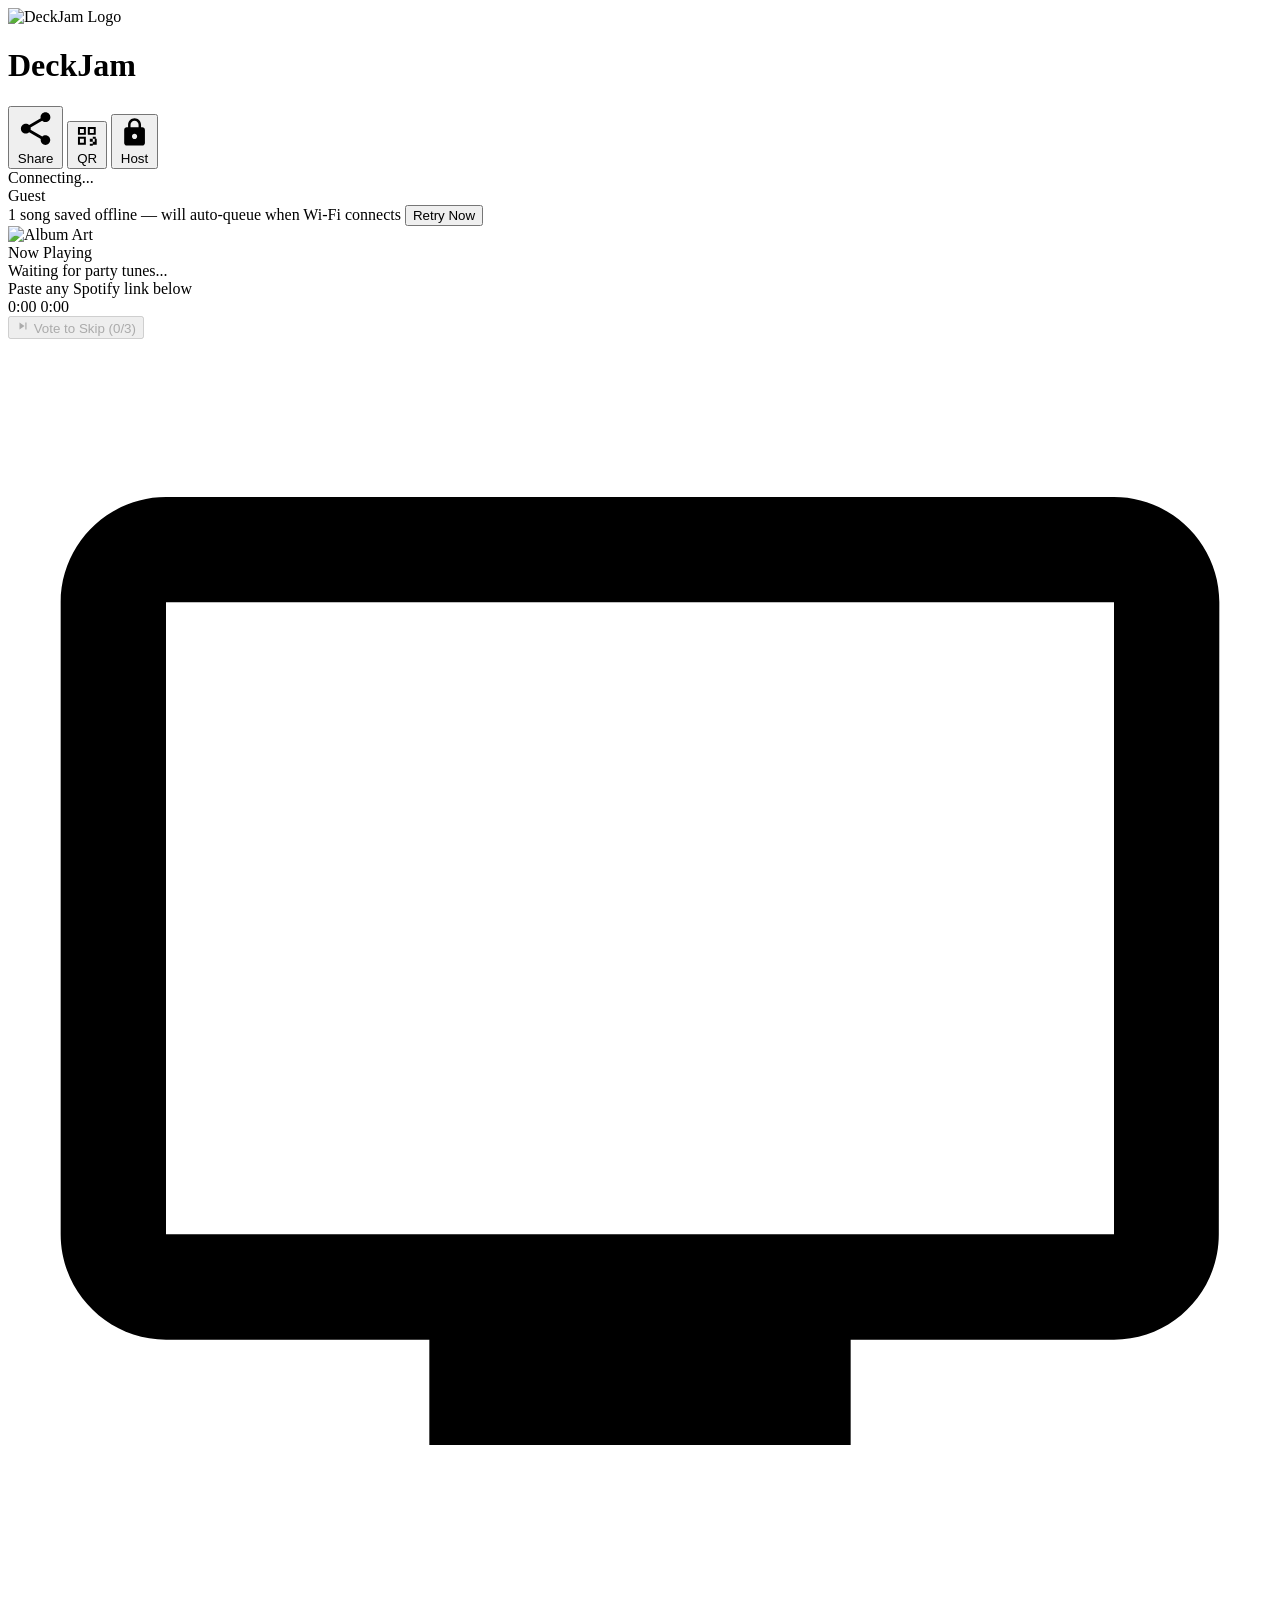
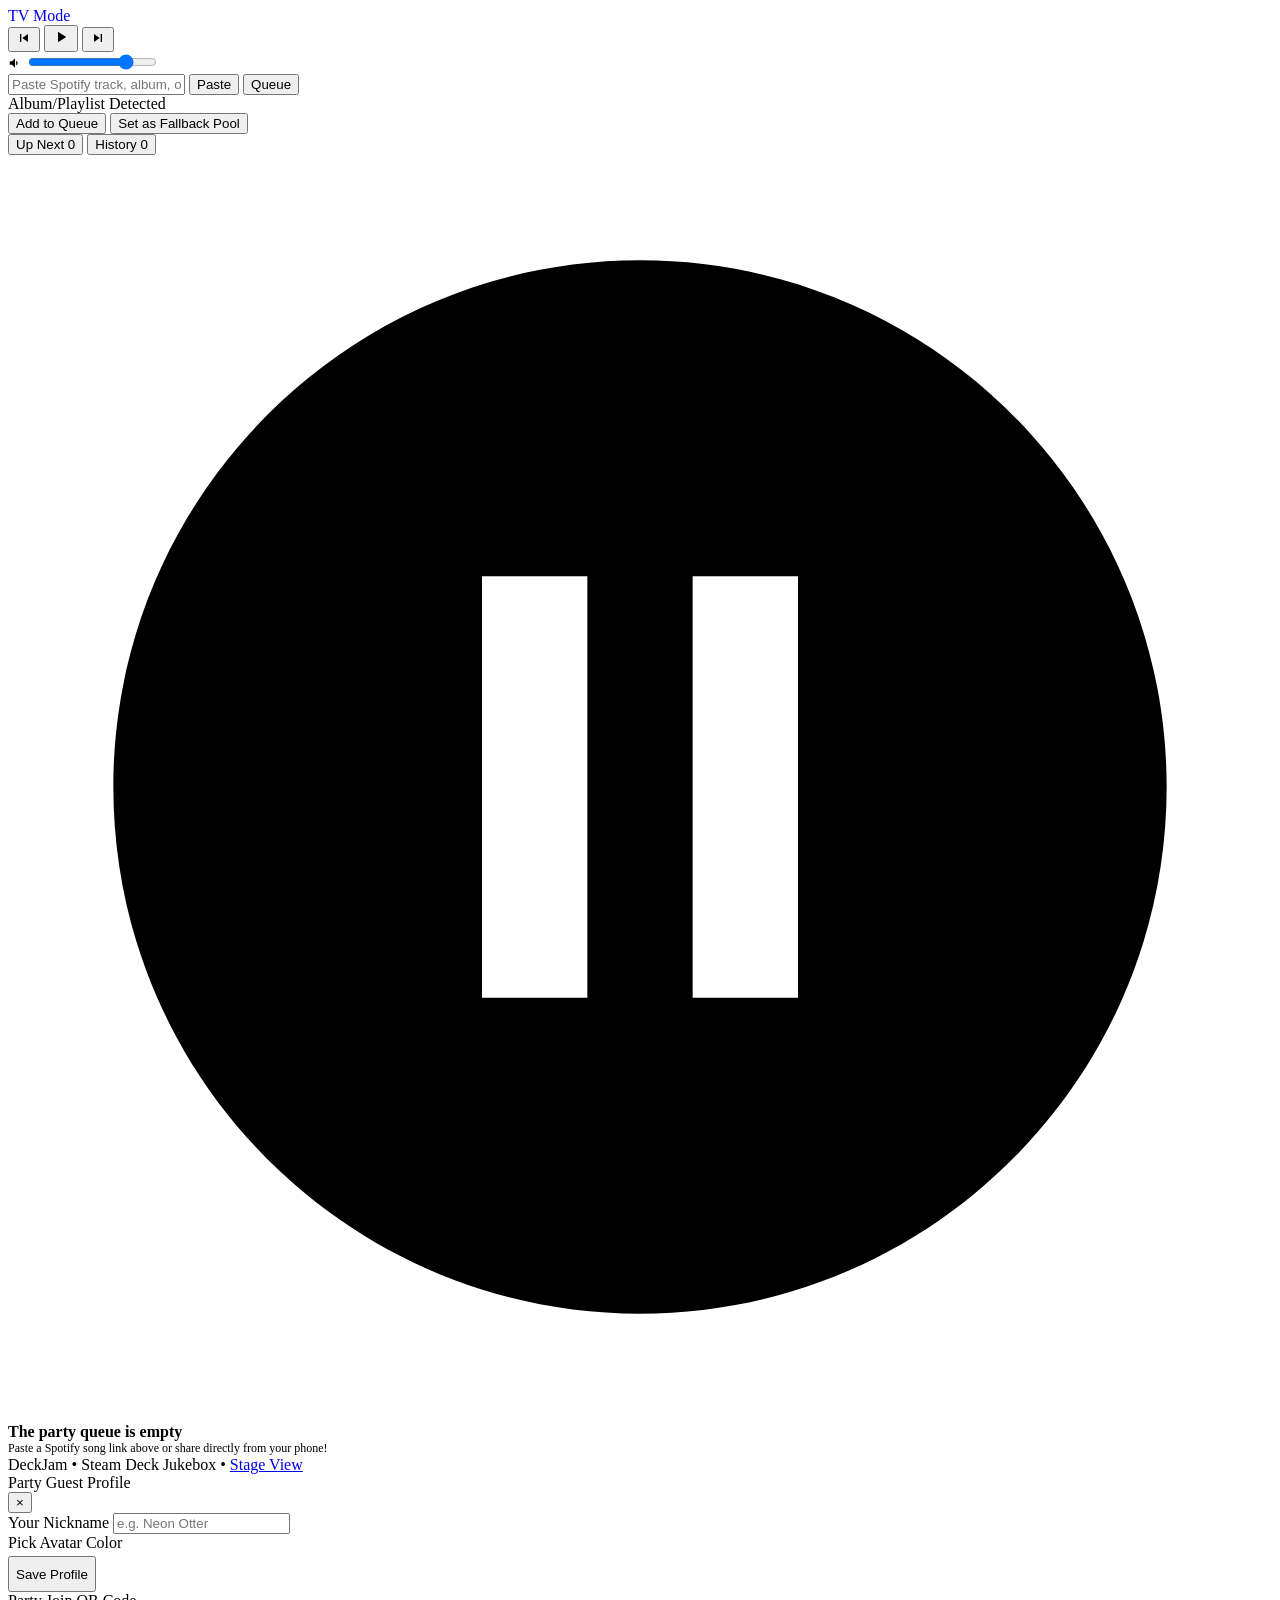
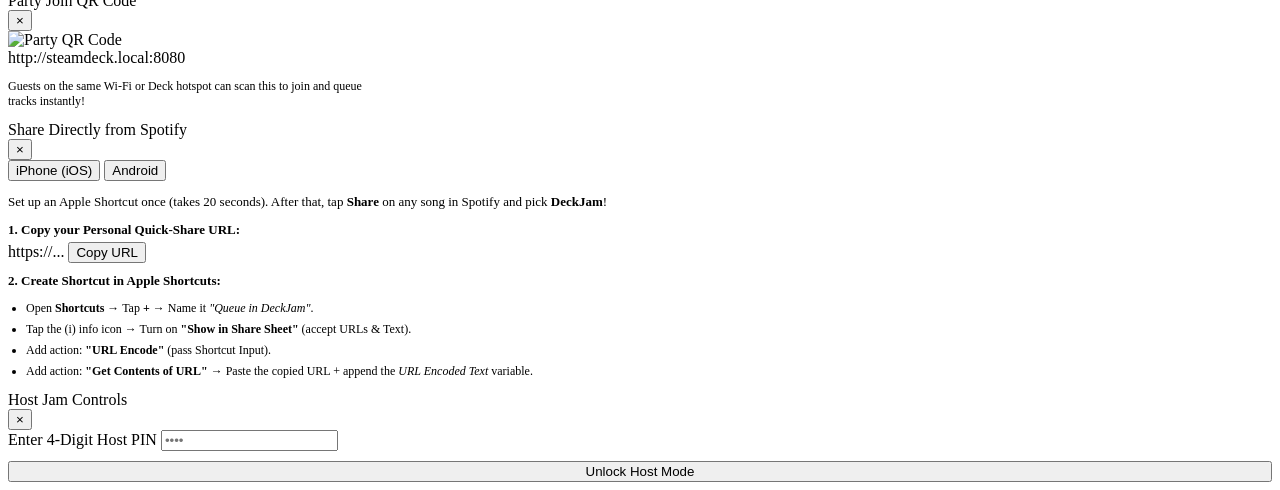
==== internal/web/static/index.html @ 5d9b37f7 "Initial DeckJam release: Steam Deck local Spotify Jam queue server" ====
<!doctype html>
<html lang="en">
<head>
  <meta charset="utf-8">
  <meta name="viewport" content="width=device-width, initial-scale=1, viewport-fit=cover">
  <title>DeckJam — Spotify Party Queue</title>
  <link rel="icon" type="image/svg+xml" href="/icon.svg">
  <link rel="manifest" href="/manifest.webmanifest">
  <meta name="theme-color" content="#181b1f">
  <meta name="apple-mobile-web-app-capable" content="yes">
  <meta name="apple-mobile-web-app-status-bar-style" content="black-translucent">
  <link rel="stylesheet" href="/styles.css">
</head>
<body>

  <!-- Sticky Hardware Header & Live LAN Status -->
  <header class="app-header">
    <div class="header-top">
      <div class="brand-section">
        <img src="/icon.svg" alt="DeckJam Logo" class="brand-logo">
        <h1 class="room-title" id="roomNameDisplay">DeckJam</h1>
      </div>
      <div class="header-actions">
        <button id="btnShareSetup" class="icon-btn" title="OS Share Setup" aria-label="Share Setup">
          <svg viewBox="0 0 24 24"><path d="M18 16.08c-.76 0-1.44.3-1.96.77L8.91 12.7c.05-.23.09-.46.09-.7s-.04-.47-.09-.7l7.05-4.11c.54.5 1.25.81 2.04.81 1.66 0 3-1.34 3-3s-1.34-3-3-3-3 1.34-3 3c0 .24.04.47.09.7L8.04 9.81C7.5 9.31 6.79 9 6 9c-1.66 0-3 1.34-3 3s1.34 3 3 3c.79 0 1.5-.31 2.04-.81l7.12 4.16c-.05.21-.08.43-.08.65 0 1.61 1.31 2.92 2.92 2.92s2.92-1.31 2.92-2.92c0-1.61-1.31-2.92-2.92-2.92z"/></svg>
          <span>Share</span>
        </button>
        <button id="btnShowQr" class="icon-btn" title="Party QR Code" aria-label="Party QR">
          <svg viewBox="0 0 24 24"><path d="M3 3h8v8H3zm2 2v4h4V5zm8-2h8v8h-8zm2 2v4h4V5zM3 13h8v8H3zm2 2v4h4v-4zm13-2h3v2h-3zm-3 2h3v3h-3zm3 3h3v3h-3zm-3 2h3v2h-3zm5-5h2v6h-2z"/></svg>
          <span>QR</span>
        </button>
        <button id="btnHostToggle" class="icon-btn" title="Host Settings" aria-label="Host Settings">
          <svg id="hostLockIcon" viewBox="0 0 24 24"><path d="M18 8h-1V6c0-2.76-2.24-5-5-5S7 3.24 7 6v2H6c-1.1 0-2 .9-2 2v10c0 1.1.9 2 2 2h12c1.1 0 2-.9 2-2V10c0-1.1-.9-2-2-2zm-6 9c-1.1 0-2-.9-2-2s.9-2 2-2 2 .9 2 2-.9 2-2 2zm3.1-9H8.9V6c0-1.71 1.39-3.1 3.1-3.1 1.71 0 3.1 1.39 3.1 3.1v2z"/></svg>
          <span id="hostStatusLabel">Host</span>
        </button>
      </div>
    </div>
    <div class="header-subbar">
      <div class="conn-status" id="connStatus">
        <span class="led-indicator" id="connLed"></span>
        <span id="connLabel">Connecting...</span>
        <span id="onlineCountBadge" style="margin-left:4px; opacity:0.8;"></span>
      </div>
      <div class="profile-pill" id="btnEditProfile" title="Tap to change name">
        <span class="profile-dot" id="profileDot"></span>
        <span id="profileName">Guest</span>
      </div>
    </div>
  </header>

  <!-- Offline Outbox Alert Banner -->
  <div id="outboxBanner" class="outbox-banner hidden">
    <span id="outboxMessage">1 song saved offline — will auto-queue when Wi-Fi connects</span>
    <button id="btnFlushOutbox" class="outbox-flush-btn">Retry Now</button>
  </div>

  <main class="app-container">

    <!-- NOW PLAYING HERO CARD -->
    <section class="card now-playing-card" id="nowPlayingCard">
      <div class="np-meta-container">
        <div class="np-artwork-wrapper">
          <img id="npArtwork" class="np-artwork" src="/icon.svg" alt="Album Art">
        </div>
        <div class="np-details">
          <div class="np-status-tag" id="npStatusTag">
            <span class="led-indicator" style="width:6px; height:6px;"></span>
            <span id="npStatusText">Now Playing</span>
          </div>
          <div class="np-title" id="npTitle">Waiting for party tunes...</div>
          <div class="np-artist" id="npArtist">Paste any Spotify link below</div>
          <div class="np-queued-by" id="npQueuedBy" style="display:none;">
            <span>Queued by</span>
            <span class="np-queued-pill" id="npQueuedName">Guest</span>
          </div>
        </div>
      </div>

      <!-- Live Client-Interpolated Progress Bar -->
      <div class="np-progress-section" id="npProgressSection">
        <div class="progress-track">
          <div class="progress-bar-fill" id="progressBarFill"></div>
        </div>
        <div class="progress-timestamps">
          <span id="timeElapsed">0:00</span>
          <span id="timeDuration">0:00</span>
        </div>
      </div>

      <!-- Skip Vote & Social Actions -->
      <div class="np-actions">
        <button id="btnVoteSkip" class="btn-skip-vote" disabled>
          <svg viewBox="0 0 24 24" width="14" height="14" fill="currentColor"><path d="M6 18l8.5-6L6 6v12zM16 6v12h2V6h-2z"/></svg>
          <span id="btnVoteSkipLabel">Vote to Skip (0/3)</span>
        </button>
        <a href="/deck" target="_blank" class="icon-btn" style="text-decoration:none;" title="Open Deck / TV View">
          <svg viewBox="0 0 24 24"><path d="M21 3H3c-1.1 0-2 .9-2 2v12c0 1.1.9 2 2 2h5v2h8v-2h5c1.1 0 1.99-.9 1.99-2L23 5c0-1.1-.9-2-2-2zm0 14H3V5h18v12z"/></svg>
          <span>TV Mode</span>
        </a>
      </div>

      <!-- Tactile Host Transport Bar (Revealed when is_host is true) -->
      <div class="host-transport-bar hidden" id="hostTransportBar">
        <div class="transport-btns">
          <button id="btnHostPrev" class="transport-btn" title="Restart Track" aria-label="Restart">
            <svg viewBox="0 0 24 24" width="16" height="16" fill="currentColor"><path d="M6 6h2v12H6zm3.5 6l8.5 6V6z"/></svg>
          </button>
          <button id="btnHostPlayPause" class="transport-btn btn-play-pause" title="Play/Pause" aria-label="Play or Pause">
            <svg id="playPauseIcon" viewBox="0 0 24 24" width="18" height="18" fill="currentColor"><path d="M8 5v14l11-7z"/></svg>
          </button>
          <button id="btnHostNext" class="transport-btn" title="Skip to Next" aria-label="Skip Track">
            <svg viewBox="0 0 24 24" width="16" height="16" fill="currentColor"><path d="M6 18l8.5-6L6 6v12zM16 6v12h2V6h-2z"/></svg>
          </button>
        </div>
        <div class="transport-volume">
          <svg viewBox="0 0 24 24" width="14" height="14" fill="var(--text-tertiary)"><path d="M3 9v6h4l5 5V4L7 9H3zm13.5 3c0-1.77-1.02-3.29-2.5-4.03v8.05c1.48-.73 2.5-2.25 2.5-4.02z"/></svg>
          <input type="range" id="hostVolumeSlider" min="0" max="100" value="80" title="Deck Volume">
        </div>
      </div>
    </section>

    <!-- FRICTIONLESS SPOTIFY LINK BAR -->
    <section class="card add-queue-card">
      <form id="queueForm" onsubmit="return false;">
        <div class="input-row">
          <input type="url" id="spotifyInput" class="input-box" placeholder="Paste Spotify track, album, or playlist link..." autocomplete="off" spellcheck="false">
          <button type="button" id="btnPasteClipboard" class="btn-paste" title="Paste from clipboard">Paste</button>
          <button type="submit" id="btnSubmitQueue" class="btn-queue-submit">Queue</button>
        </div>
        <!-- Toggle for Playlist / Album Input -->
        <div id="playlistModeBar" class="playlist-mode-bar hidden">
          <span class="playlist-tag" id="playlistDetectedTag">Album/Playlist Detected</span>
          <div class="mode-pills">
            <button type="button" class="mode-pill-btn active" id="btnTargetQueue" data-target="queue">Add to Queue</button>
            <button type="button" class="mode-pill-btn" id="btnTargetFallback" data-target="fallback">Set as Fallback Pool</button>
          </div>
        </div>
      </form>
    </section>

    <!-- QUEUE / HISTORY / TABS SECTION -->
    <section class="card">
      <nav class="tab-navigation">
        <button id="tabQueueBtn" class="tab-btn active">
          Up Next <span class="tab-count" id="queueCountBadge">0</span>
        </button>
        <button id="tabHistoryBtn" class="tab-btn">
          History <span class="tab-count" id="historyCountBadge">0</span>
        </button>
      </nav>

      <!-- Tab Content: Queue -->
      <div id="queueTabContent" class="queue-container">
        <div id="queueEmptyState" class="queue-empty">
          <svg viewBox="0 0 24 24"><path d="M12 2C6.48 2 2 6.48 2 12s4.48 10 10 10 10-4.48 10-10S17.52 2 12 2zm-1 14H9V8h2v8zm4 0h-2V8h2v8z"/></svg>
          <div style="font-weight:600; color:var(--text-secondary);">The party queue is empty</div>
          <div style="font-size:12px;">Paste a Spotify song link above or share directly from your phone!</div>
        </div>
        <div id="queueList"></div>
      </div>

      <!-- Tab Content: History -->
      <div id="historyTabContent" class="queue-container" style="display:none;">
        <div id="historyEmptyState" class="queue-empty">
          <div style="font-weight:600; color:var(--text-secondary);">No songs played yet</div>
        </div>
        <div id="historyList"></div>
      </div>
    </section>

  </main>

  <footer class="app-footer">
    DeckJam &bull; Steam Deck Jukebox &bull; <a href="/deck" target="_blank">Stage View</a>
  </footer>

  <!-- TOAST NOTIFICATION CONTAINER -->
  <div id="toastContainer" class="toast-container"></div>

  <!-- PROFILE EDIT MODAL -->
  <div id="profileModal" class="modal-overlay hidden">
    <div class="modal-box">
      <div class="modal-header">
        <div class="modal-title">Party Guest Profile</div>
        <button id="btnCloseProfileModal" class="modal-close">&times;</button>
      </div>
      <div class="modal-body">
        <div class="form-group">
          <label class="form-label" for="profileNameInput">Your Nickname</label>
          <input type="text" id="profileNameInput" class="form-input" maxlength="24" placeholder="e.g. Neon Otter">
        </div>
        <div class="form-group">
          <label class="form-label">Pick Avatar Color</label>
          <div id="colorSwatches" style="display:flex; gap:8px; flex-wrap:wrap; margin-top:4px;"></div>
        </div>
      </div>
      <div class="modal-footer">
        <button id="btnSaveProfile" class="btn-queue-submit" style="height:36px;">Save Profile</button>
      </div>
    </div>
  </div>

  <!-- QR CODE MODAL -->
  <div id="qrModal" class="modal-overlay hidden">
    <div class="modal-box" style="max-width:380px;">
      <div class="modal-header">
        <div class="modal-title">Party Join QR Code</div>
        <button id="btnCloseQrModal" class="modal-close">&times;</button>
      </div>
      <div class="modal-body qr-modal-content">
        <div class="qr-image-frame">
          <img id="qrModalImage" src="" alt="Party QR Code">
        </div>
        <div class="qr-url-pill" id="qrJoinUrlText">http://steamdeck.local:8080</div>
        <p style="font-size:12px; color:var(--text-secondary);">
          Guests on the same Wi-Fi or Deck hotspot can scan this to join and queue tracks instantly!
        </p>
      </div>
    </div>
  </div>

  <!-- OS SHARE SHEET SETUP MODAL -->
  <div id="shareModal" class="modal-overlay hidden">
    <div class="modal-box">
      <div class="modal-header">
        <div class="modal-title">Share Directly from Spotify</div>
        <button id="btnCloseShareModal" class="modal-close">&times;</button>
      </div>
      <div class="modal-body">
        <!-- Segmented Tab: iOS | Android -->
        <div class="segmented-control">
          <button id="tabIosBtn" class="seg-btn active">iPhone (iOS)</button>
          <button id="tabAndroidBtn" class="seg-btn">Android</button>
        </div>

        <!-- iOS Instructions Tab -->
        <div id="shareIosTab" class="share-step-container">
          <p style="font-size:13px; color:var(--text-secondary); margin-bottom:12px;">
            Set up an Apple Shortcut once (takes 20 seconds). After that, tap <strong>Share</strong> on any song in Spotify and pick <strong>DeckJam</strong>!
          </p>
          <div class="share-step-card">
            <div style="font-weight:600; font-size:13px; margin-bottom:4px;">
              <span class="step-num">1.</span> Copy your Personal Quick-Share URL:
            </div>
            <div class="code-snippet">
              <span id="iosShareUrlDisplay">https://...</span>
              <button id="btnCopyIosShareUrl" class="btn-copy-mini">Copy URL</button>
            </div>
          </div>
          <div class="share-step-card" style="margin-top:10px;">
            <div style="font-weight:600; font-size:13px; margin-bottom:6px;">
              <span class="step-num">2.</span> Create Shortcut in Apple Shortcuts:
            </div>
            <ul style="font-size:12px; color:var(--text-secondary); padding-left:18px; display:flex; flex-direction:column; gap:6px;">
              <li>Open <strong>Shortcuts</strong> &rarr; Tap <strong>+</strong> &rarr; Name it <em>"Queue in DeckJam"</em>.</li>
              <li>Tap the (i) info icon &rarr; Turn on <strong>"Show in Share Sheet"</strong> (accept URLs & Text).</li>
              <li>Add action: <strong>"URL Encode"</strong> (pass Shortcut Input).</li>
              <li>Add action: <strong>"Get Contents of URL"</strong> &rarr; Paste the copied URL + append the <em>URL Encoded Text</em> variable.</li>
            </ul>
          </div>
        </div>

        <!-- Android Instructions Tab -->
        <div id="shareAndroidTab" class="share-step-container" style="display:none;">
          <div class="share-step-card">
            <div style="font-weight:600; font-size:13px; margin-bottom:4px; color:var(--accent-emerald);">
              Option A: Native PWA Share Target (HTTPS GitHub Pages)
            </div>
            <p style="font-size:12px; color:var(--text-secondary); margin-bottom:8px;">
              Because Android Share Sheets require HTTPS, open your hosted GitHub Pages shim to install DeckJam as a native OS share target:
            </p>
            <div class="form-group">
              <input type="text" id="androidShimUrlInput" class="form-input" value="https://marcelkornblum.github.io/deckjam" placeholder="https://marcelkornblum.github.io/deckjam">
            </div>
            <div style="display:flex; gap:8px; margin-top:8px;">
              <button id="btnOpenAndroidShim" class="btn-queue-submit" style="font-size:11px; height:32px;">Open Shim in Browser</button>
              <button id="btnInstallPwa" class="icon-btn" style="height:32px; font-size:11px; display:none;">Install PWA</button>
            </div>
          </div>

          <div class="share-step-card" style="margin-top:10px;">
            <div style="font-weight:600; font-size:13px; margin-bottom:4px; color:var(--accent-amber);">
              Option B: 1-Tap Local HTTP Shortcuts (Zero Cloud)
            </div>
            <p style="font-size:12px; color:var(--text-secondary); margin-bottom:8px;">
              Works 100% over offline local Wi-Fi via the free open-source <em>HTTP Shortcuts</em> Android app:
            </p>
            <div style="display:flex; gap:8px;">
              <a id="btnDownloadHttpShortcuts" href="#" class="icon-btn" style="text-decoration:none; font-size:11px; height:32px; color:var(--text-primary); border-color:var(--accent-amber);" download>
                <svg viewBox="0 0 24 24" width="14" height="14" fill="currentColor"><path d="M19 9h-4V3H9v6H5l7 7 7-7zM5 18v2h14v-2H5z"/></svg>
                Download Shortcut Config
              </a>
            </div>
          </div>
        </div>

      </div>
    </div>
  </div>

  <!-- HOST CONTROLS MODAL / DRAWER -->
  <div id="hostModal" class="modal-overlay hidden">
    <div class="modal-box">
      <div class="modal-header">
        <div class="modal-title">Host Jam Controls</div>
        <button id="btnCloseHostModal" class="modal-close">&times;</button>
      </div>
      <div class="modal-body">
        
        <!-- PIN Auth Section (if not host) -->
        <div id="hostPinSection">
          <div class="form-group">
            <label class="form-label" for="hostPinInput">Enter 4-Digit Host PIN</label>
            <input type="password" id="hostPinInput" class="form-input" maxlength="8" placeholder="••••" inputmode="numeric">
          </div>
          <button id="btnVerifyPin" class="btn-queue-submit" style="margin-top:10px; width:100%;">Unlock Host Mode</button>
        </div>

        <!-- Authenticated Host Controls -->
        <div id="hostSettingsSection" style="display:none; flex-direction:column; gap:16px;">
          <div class="form-group">
            <label class="form-label" for="hostRoomNameInput">Party Room Name</label>
            <input type="text" id="hostRoomNameInput" class="form-input">
          </div>

          <div class="form-group">
            <label class="form-label" for="hostQueueModeSelect">Queue Playback Mode</label>
            <select id="hostQueueModeSelect" class="form-select">
              <option value="round_robin">Fair Round-Robin (Everyone gets a turn)</option>
              <option value="fifo">Vote-Weighted FIFO (Standard queue)</option>
            </select>
          </div>

          <div class="form-group">
            <label class="form-label" for="hostSkipThresholdInput">Skip Vote Threshold (votes needed to skip)</label>
            <input type="number" id="hostSkipThresholdInput" class="form-input" min="1" max="10" value="3">
          </div>

          <div class="form-group">
            <label class="form-label" for="hostBackendSelect">Audio Player Engine</label>
            <select id="hostBackendSelect" class="form-select">
              <option value="auto">Auto (librespot &gt; MPRIS &gt; Mock)</option>
              <option value="librespot">go-librespot Headless</option>
              <option value="mpris">Spotify Flatpak MPRIS</option>
              <option value="mock">Simulated / Preview Engine</option>
            </select>
          </div>

          <div class="form-group">
            <label class="form-label">
              <input type="checkbox" id="hostAutoplayFallbackCheck" style="margin-right:6px;">
              Autoplay Fallback Pool when Queue Finishes (<span id="hostFallbackCount">0</span> tracks ready)
            </label>
          </div>

          <div style="display:flex; gap:8px; margin-top:8px;">
            <button id="btnClearFallbackBtn" class="icon-btn" style="flex:1;">Clear Fallback Pool</button>
            <button id="btnClearQueueBtn" class="icon-btn" style="flex:1; color:var(--accent-crimson);">Clear Queue</button>
          </div>

          <div class="share-step-card" style="margin-top:10px;">
            <div style="font-size:11px; color:var(--text-tertiary);">HOST PIN</div>
            <div style="font-family:var(--font-mono); font-size:18px; font-weight:700; color:var(--accent-emerald);" id="hostPinDisplay">----</div>
          </div>

          <button id="btnSaveHostSettings" class="btn-queue-submit" style="margin-top:10px;">Save Settings</button>
        </div>

      </div>
    </div>
  </div>

  <script src="/app.js"></script>
</body>
</html>
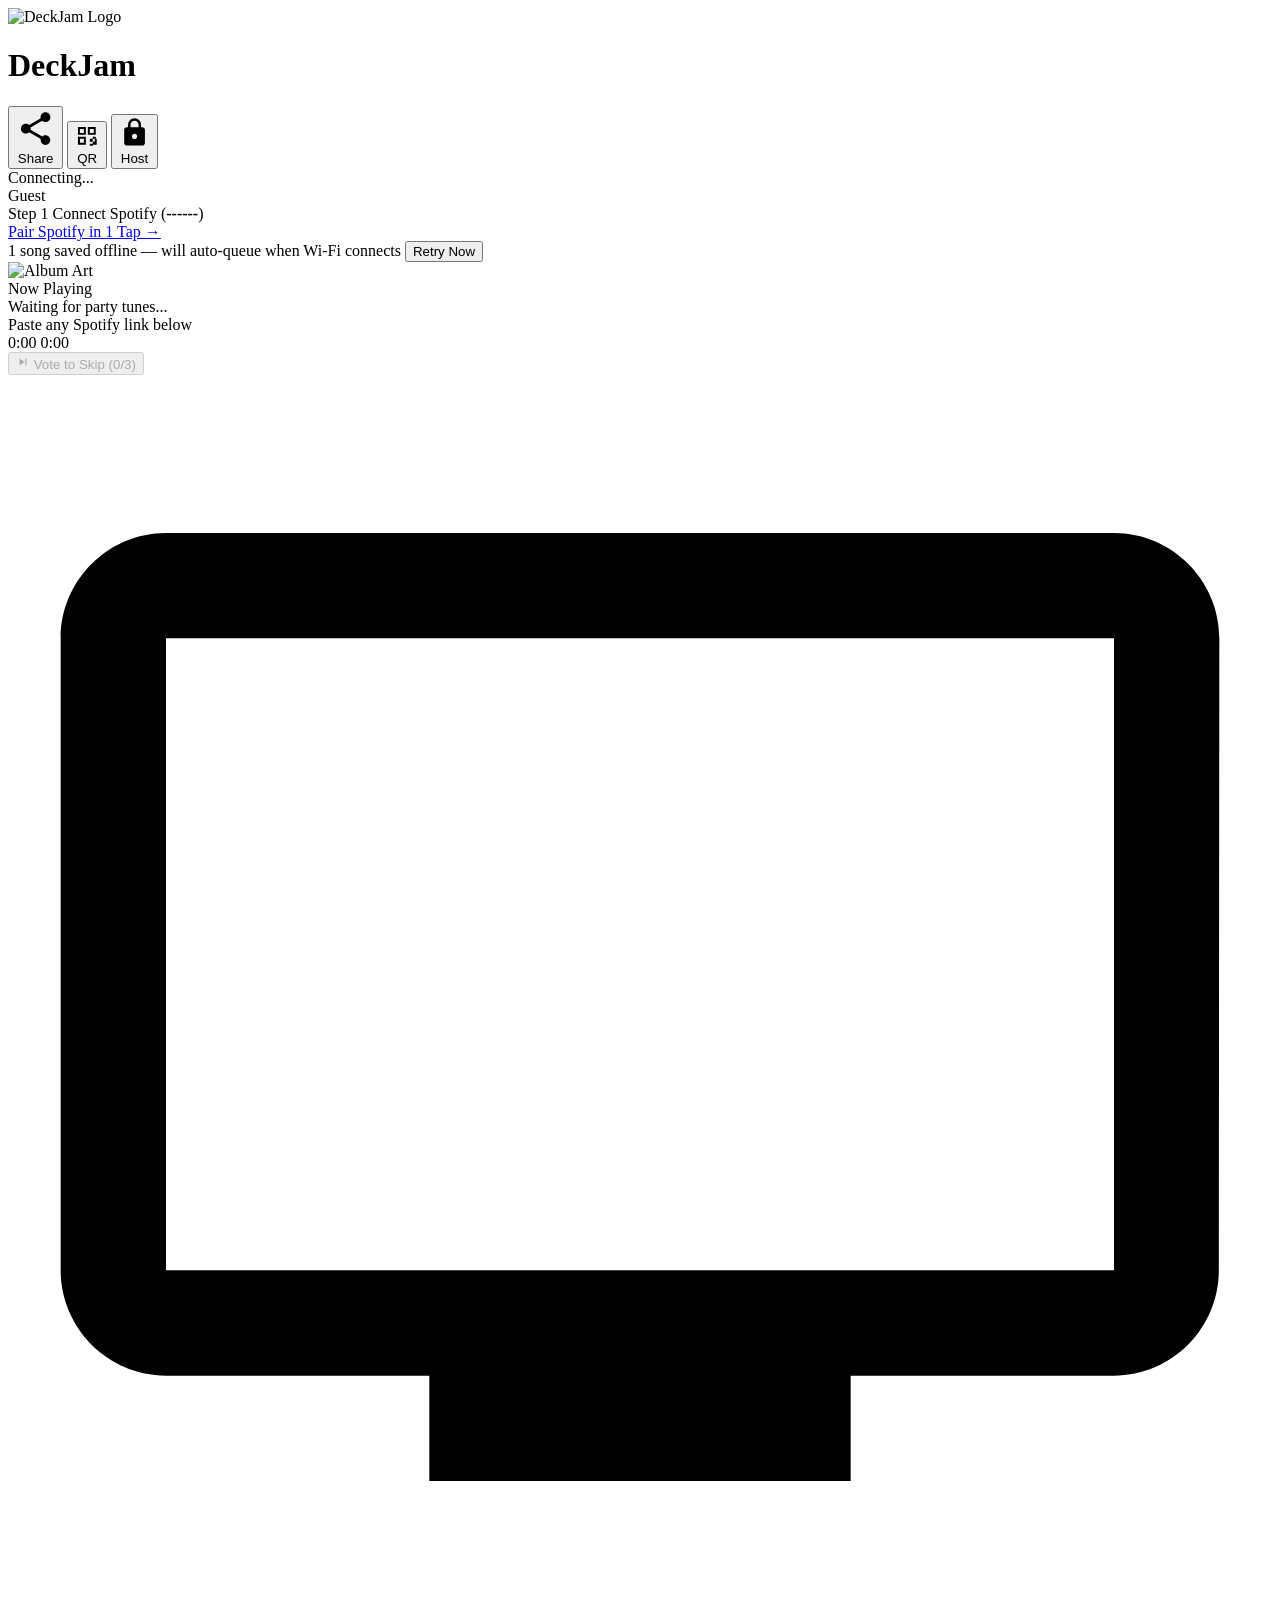
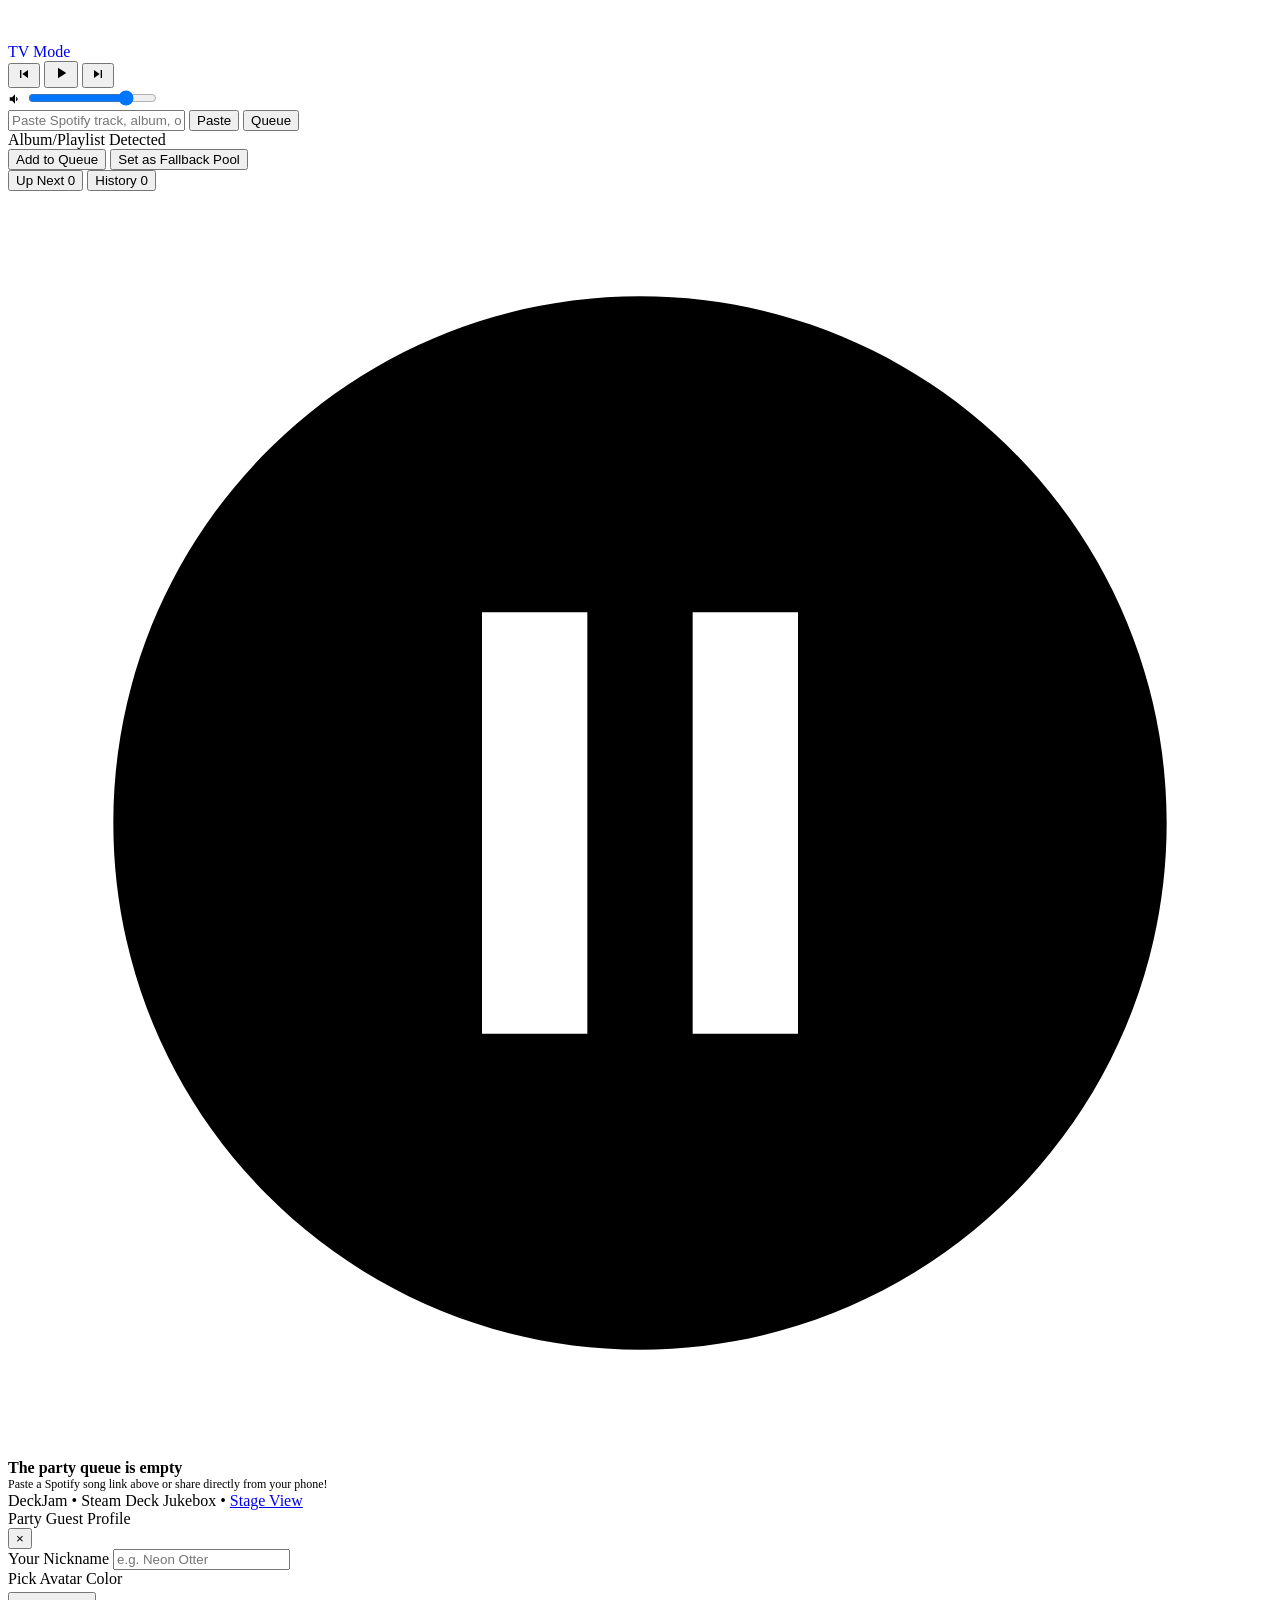
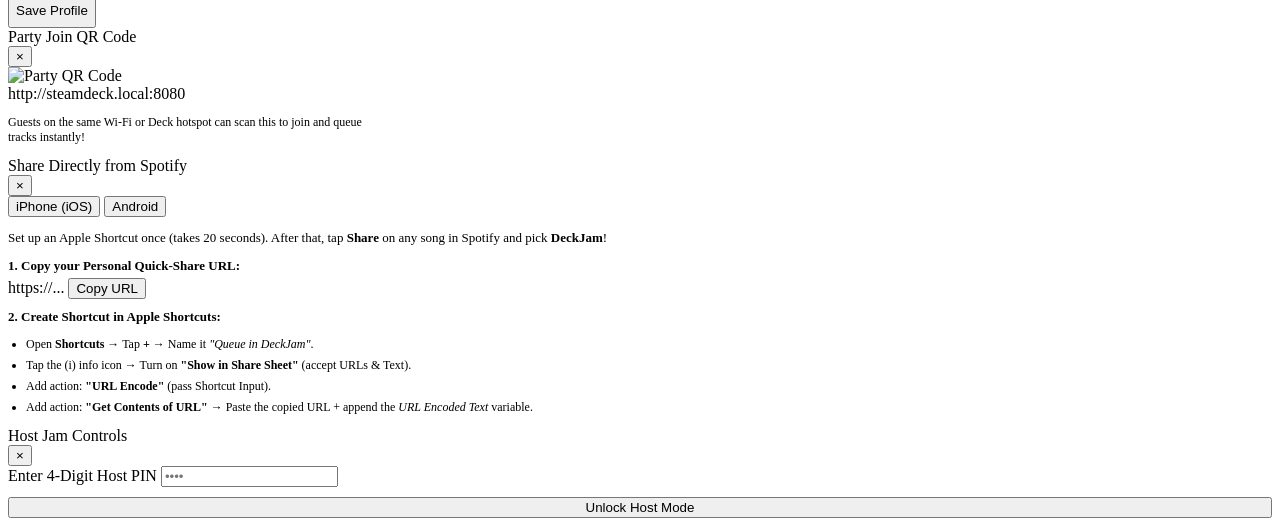
==== commit 8edaac57: "Upgrade DeckJam into zero-keyboard turnkey Steam Deck solution over Phone Hotspot" ====
--- a/internal/web/static/index.html
+++ b/internal/web/static/index.html
@@ -48,6 +48,19 @@
     </div>
   </header>
 
+  <!-- 1-Tap Spotify Pairing Banner -->
+  <div id="pairBanner" class="pair-banner hidden">
+    <div class="pair-banner-content">
+      <div class="pair-banner-text">
+        <span class="pair-badge">Step 1</span>
+        <span>Connect Spotify (<strong id="pairBannerCode">------</strong>)</span>
+      </div>
+      <a id="pairBannerLink" href="https://spotify.com/pair" target="_blank" rel="noopener" class="pair-action-btn">
+        <span>Pair Spotify in 1 Tap &rarr;</span>
+      </a>
+    </div>
+  </div>
+
   <!-- Offline Outbox Alert Banner -->
   <div id="outboxBanner" class="outbox-banner hidden">
     <span id="outboxMessage">1 song saved offline — will auto-queue when Wi-Fi connects</span>
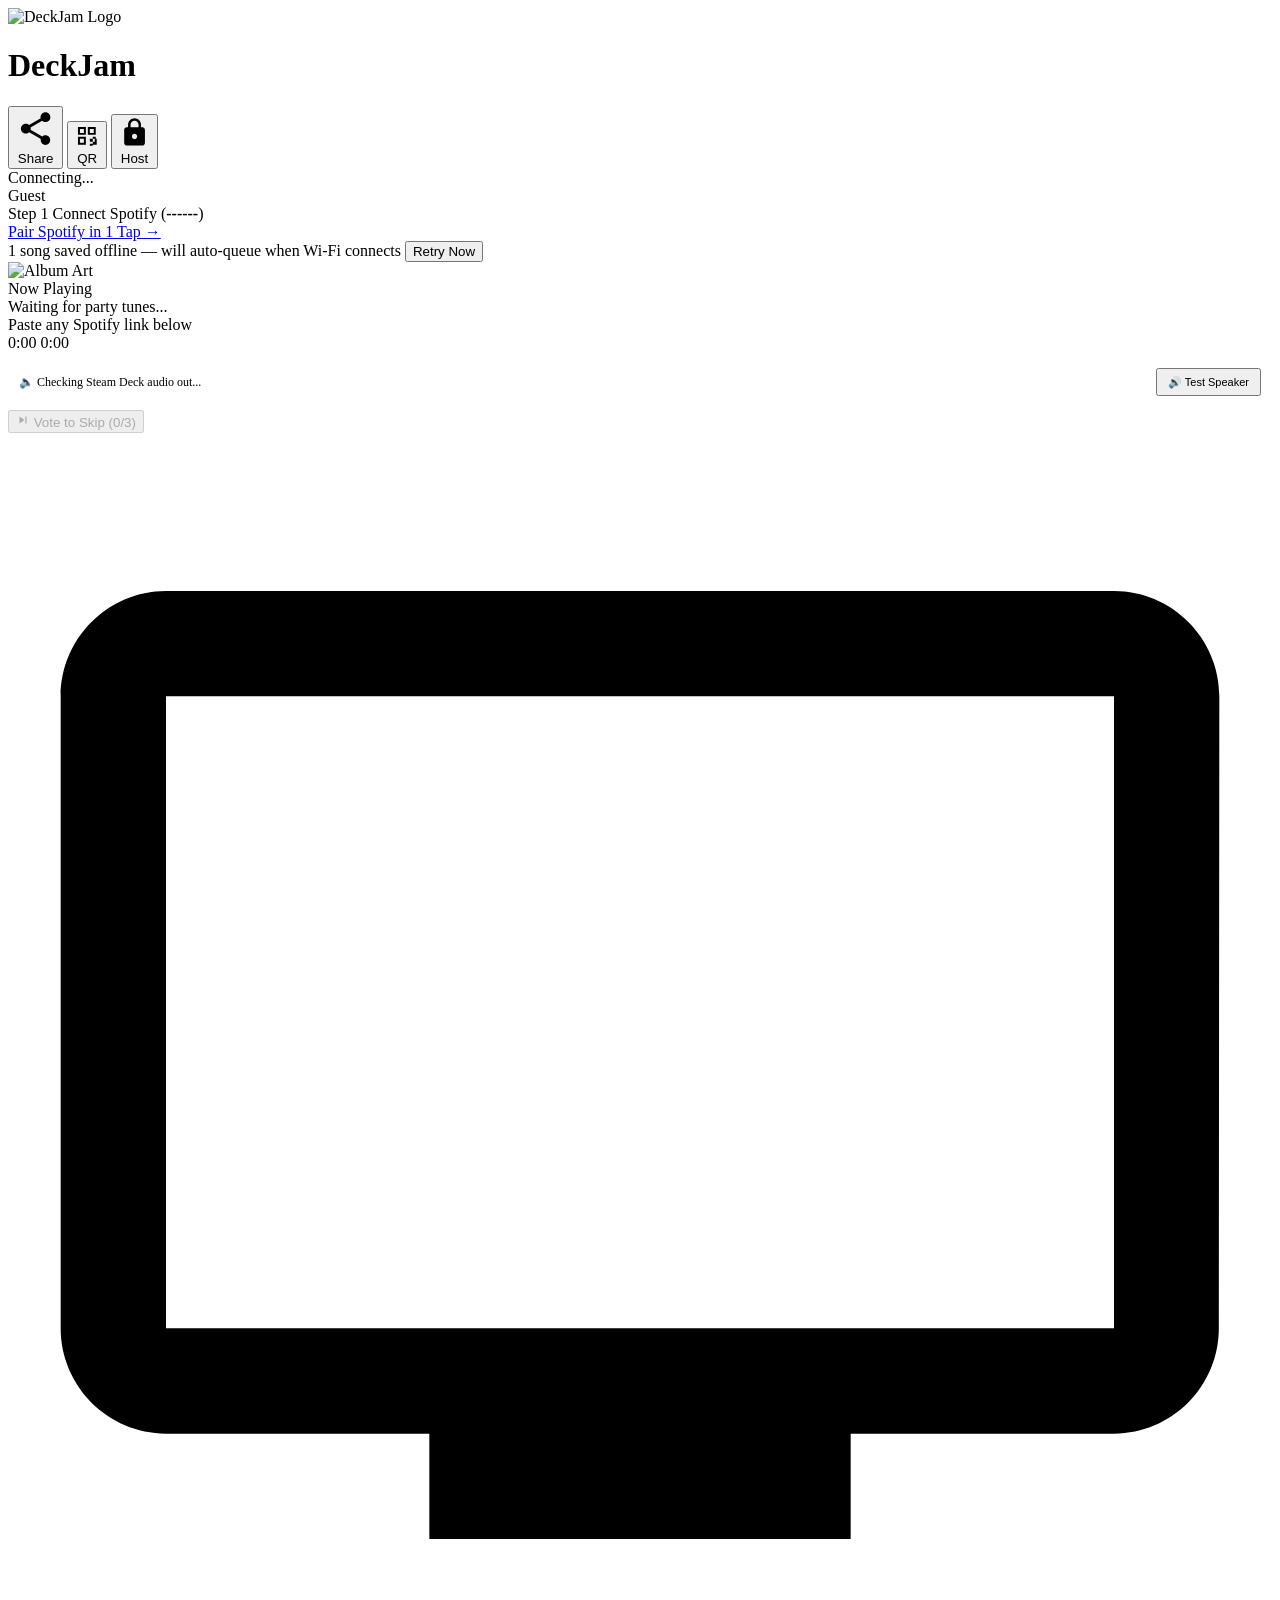
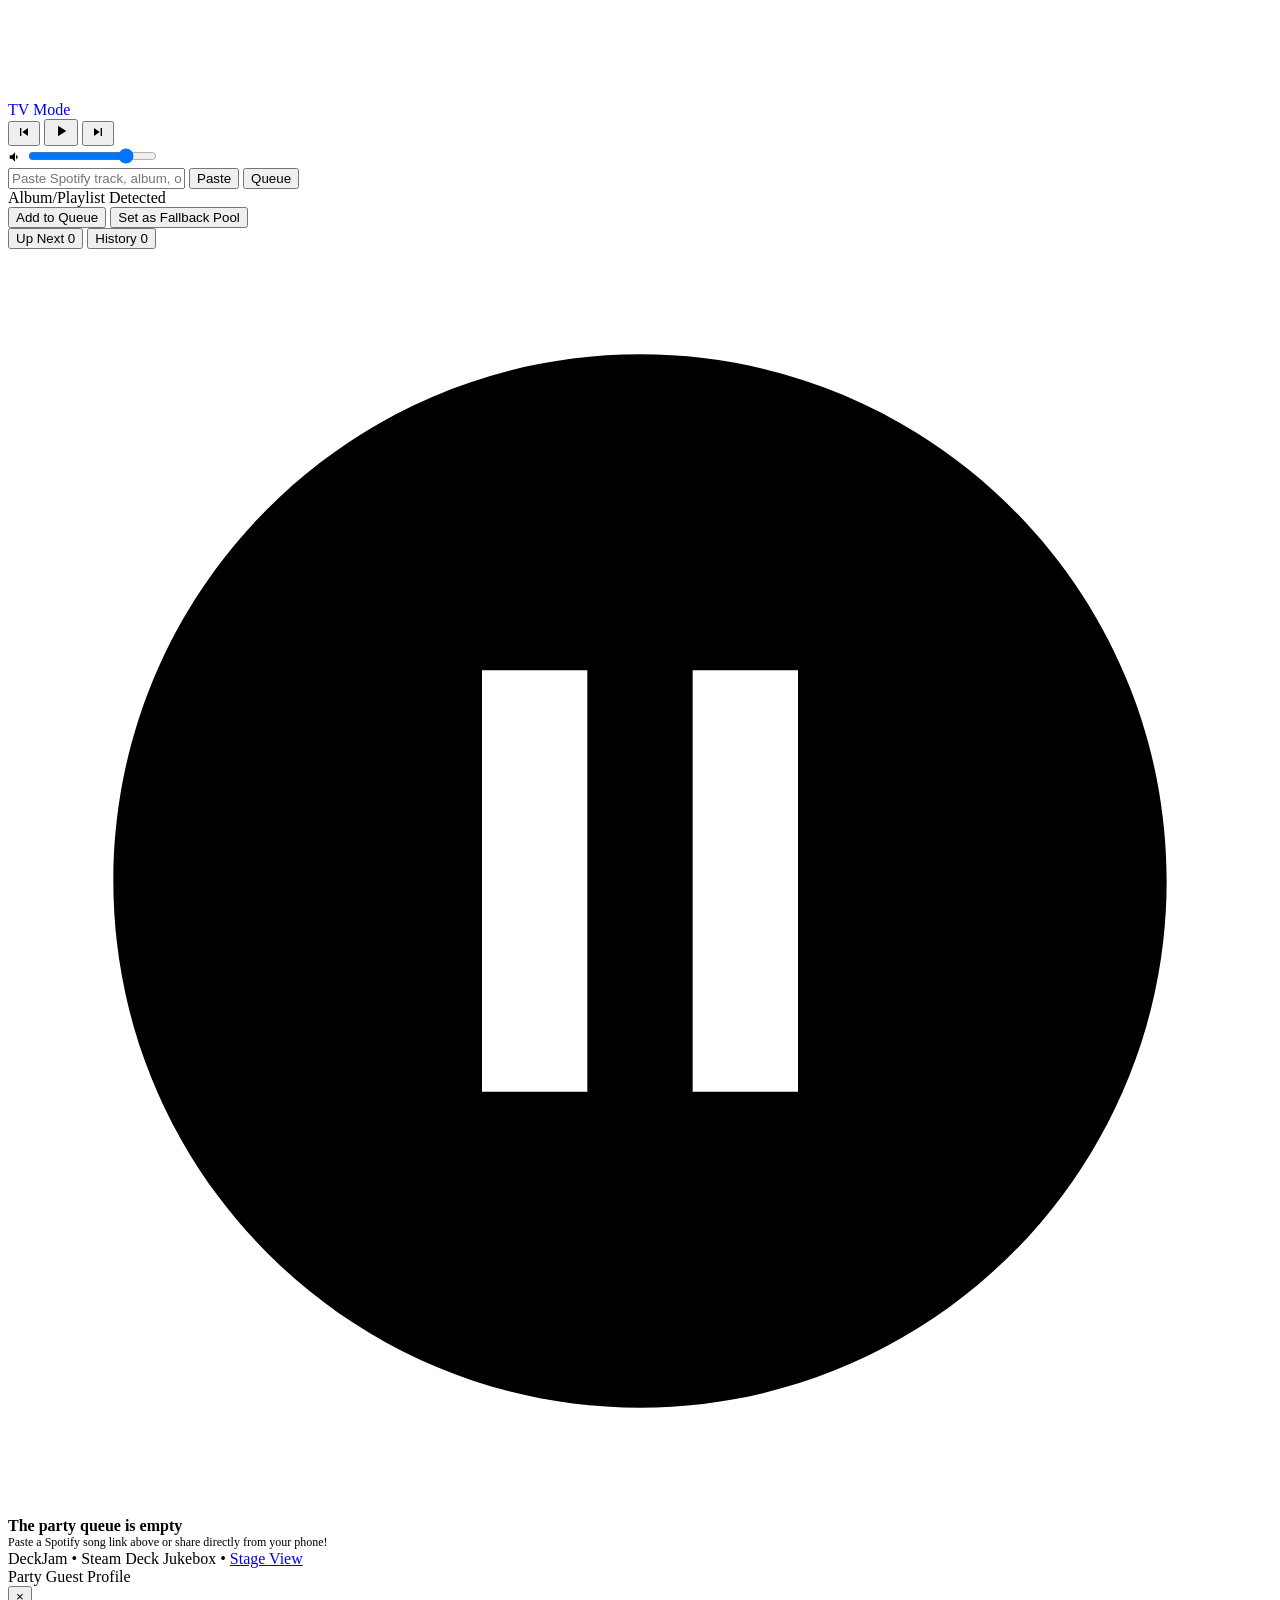
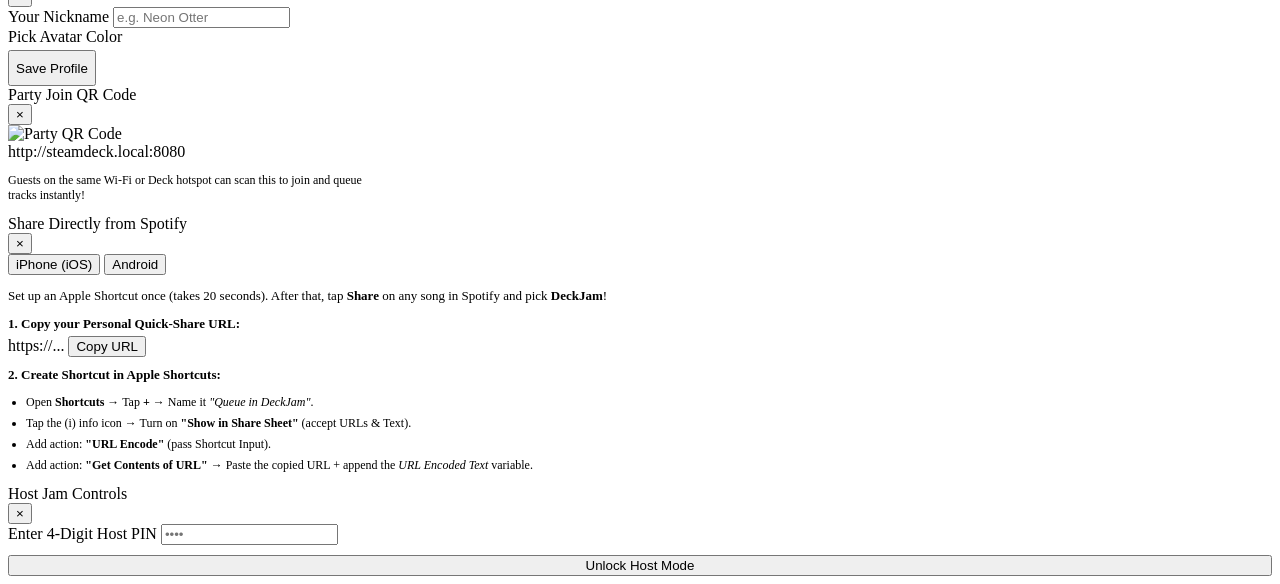
==== commit 2009c2db: "Verify real PipeWire PCM audio output and eliminate fake mock playback" ====
--- a/internal/web/static/index.html
+++ b/internal/web/static/index.html
@@ -100,6 +100,14 @@
         </div>
       </div>
 
+      <!-- Ground-Truth Speaker Output Verification Bar -->
+      <div id="audioOutBar" style="display:flex; align-items:center; justify-content:space-between; gap:8px; padding:7px 10px; margin:8px 0 6px 0; border-radius:8px; background:rgba(255,255,255,0.04); border:1px solid rgba(255,255,255,0.07); font-size:12px;">
+        <span id="audioOutStatusText" style="color:var(--text-secondary); overflow:hidden; text-overflow:ellipsis; white-space:nowrap;">🔈 Checking Steam Deck audio out...</span>
+        <button id="btnTestSpeaker" type="button" class="icon-btn" style="height:28px; padding:0 10px; font-size:11px; flex-shrink:0;" title="Play a 0.7s chime on Steam Deck / Bluetooth speaker">
+          <span>🔊 Test Speaker</span>
+        </button>
+      </div>
+
       <!-- Skip Vote & Social Actions -->
       <div class="np-actions">
         <button id="btnVoteSkip" class="btn-skip-vote" disabled>
@@ -352,10 +360,10 @@
           <div class="form-group">
             <label class="form-label" for="hostBackendSelect">Audio Player Engine</label>
             <select id="hostBackendSelect" class="form-select">
-              <option value="auto">Auto (librespot &gt; MPRIS &gt; Mock)</option>
+              <option value="auto">Auto (go-librespot &gt; Spotify MPRIS)</option>
               <option value="librespot">go-librespot Headless</option>
               <option value="mpris">Spotify Flatpak MPRIS</option>
-              <option value="mock">Simulated / Preview Engine</option>
+              <option value="mock">Simulated / Preview Engine (No Audio)</option>
             </select>
           </div>
 
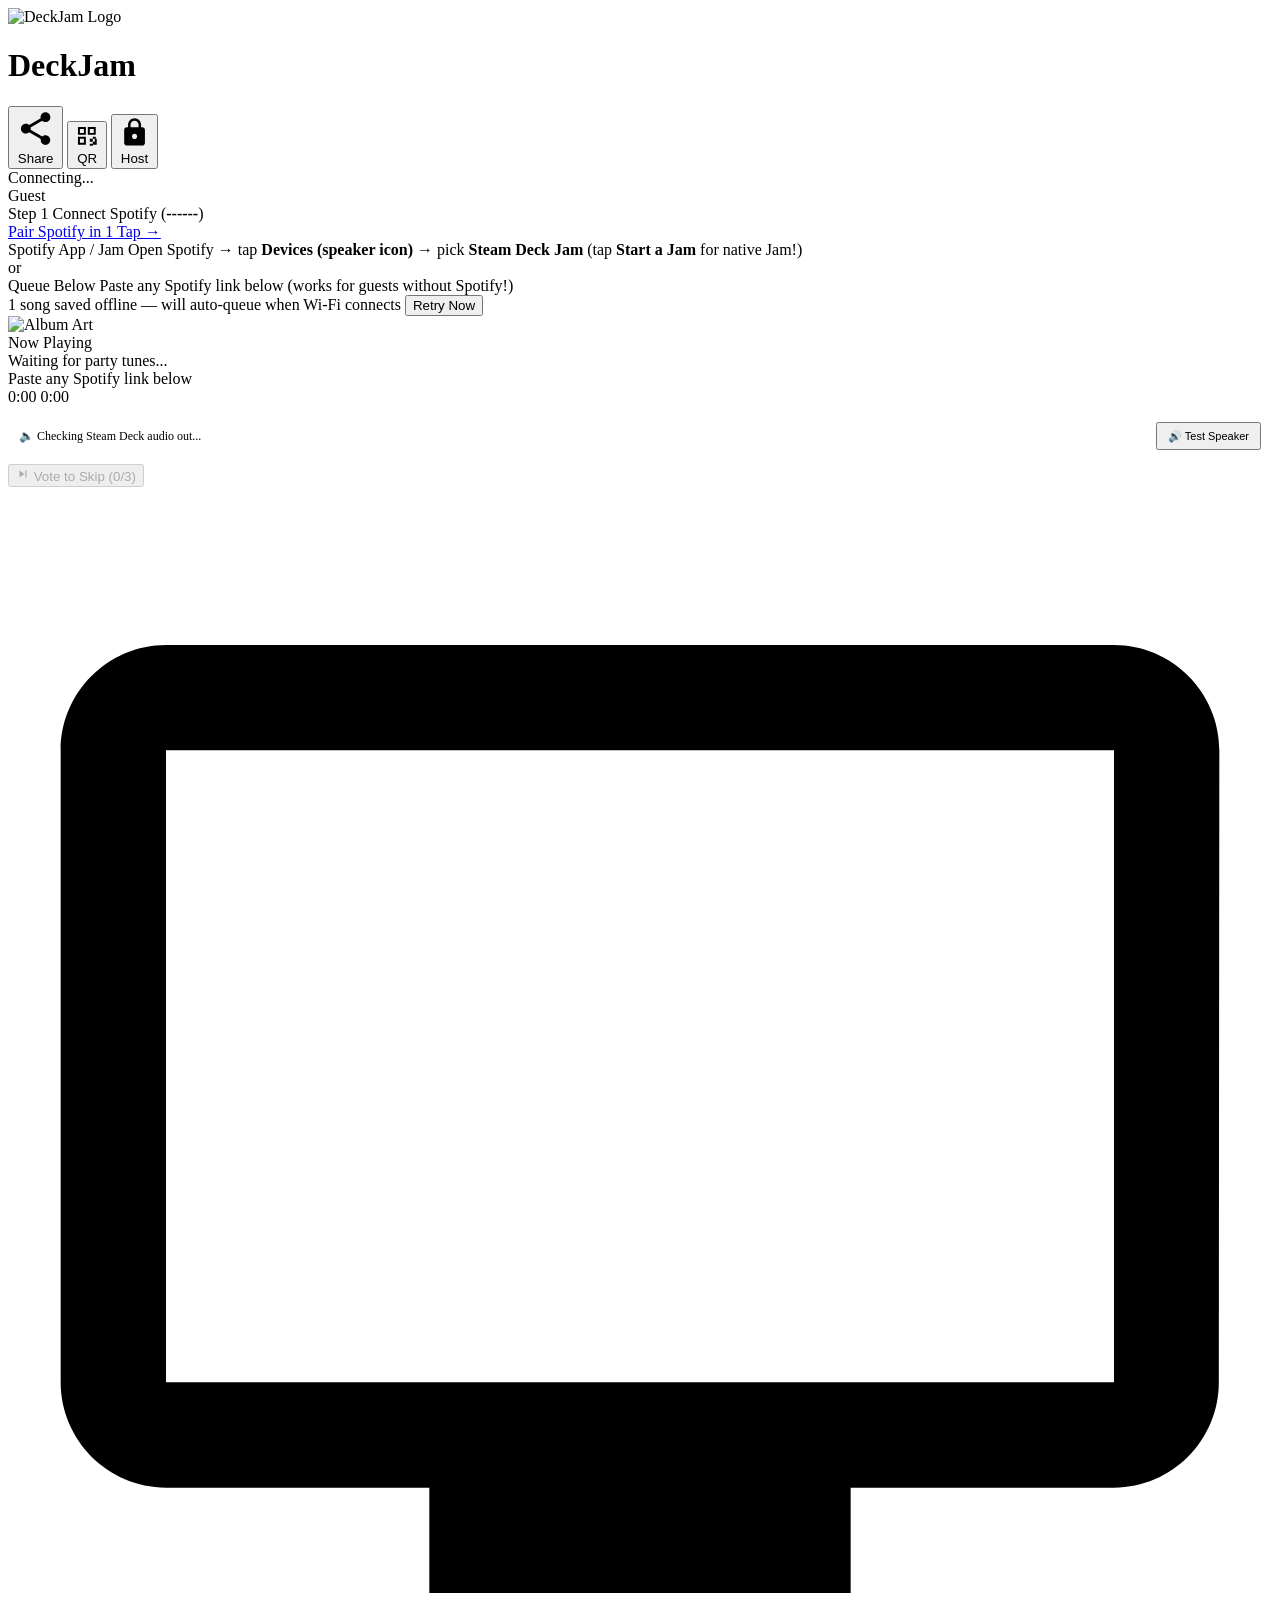
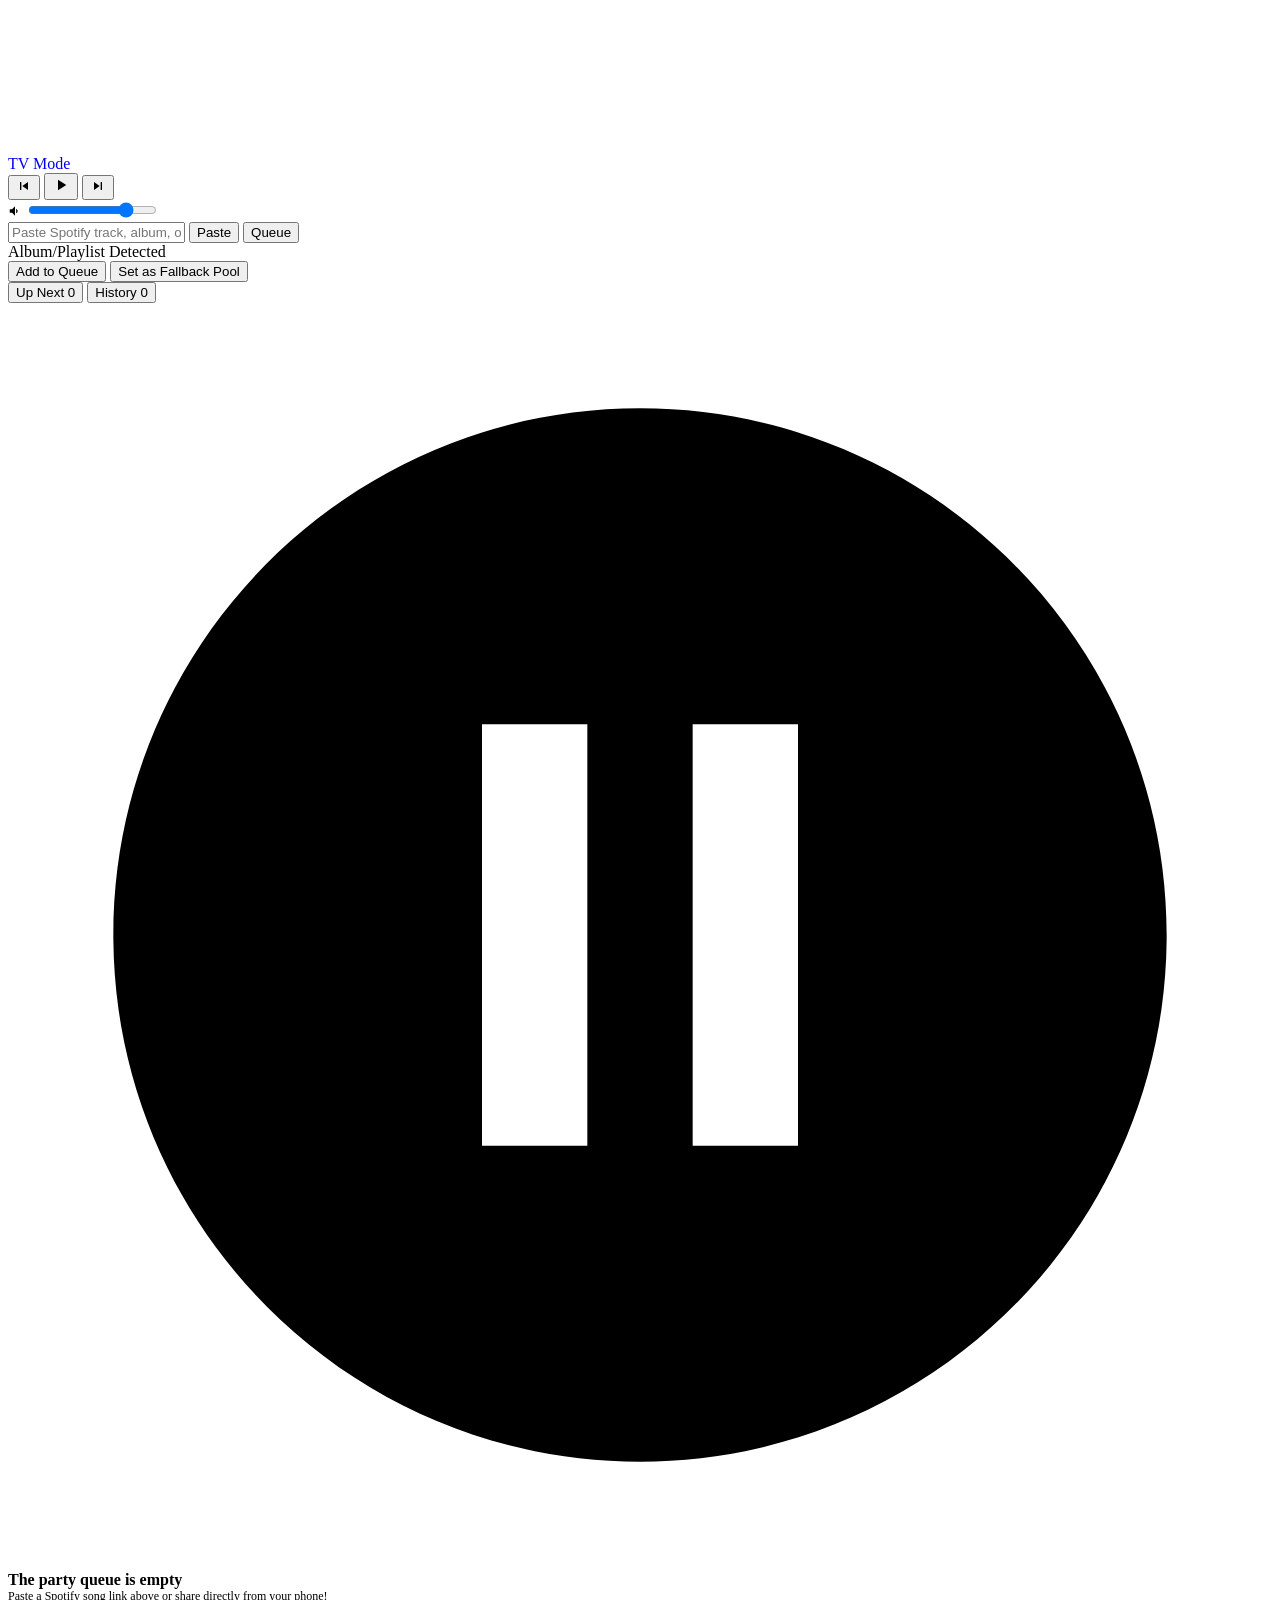
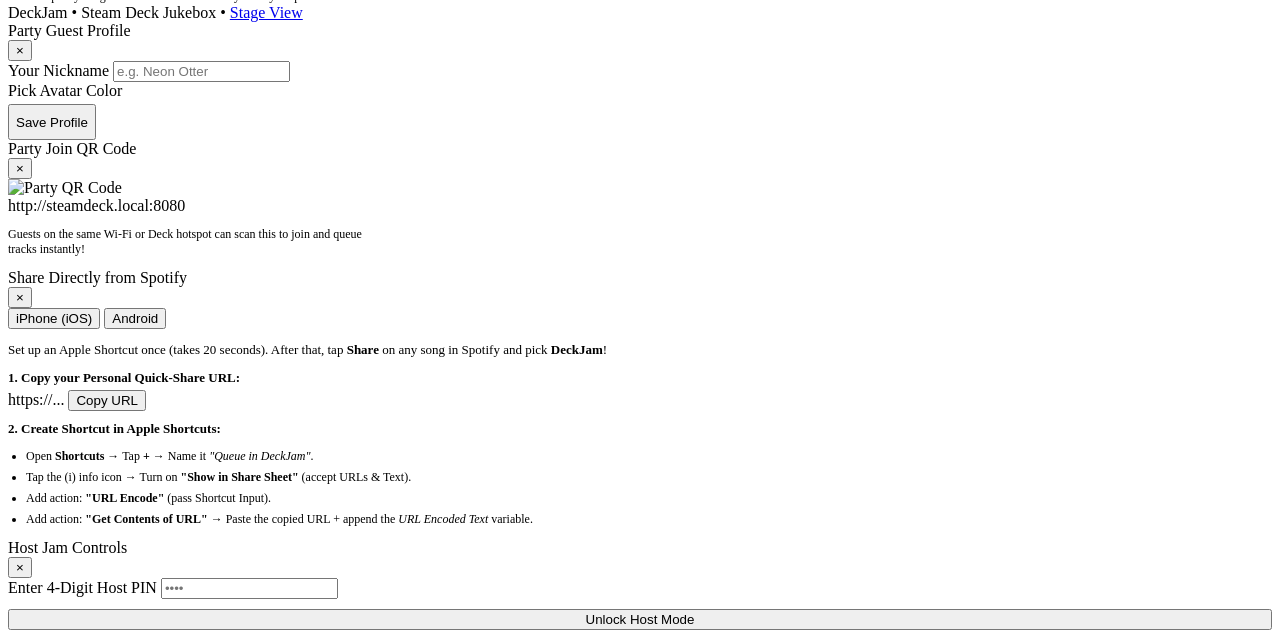
==== commit f94de4e8: "Fix phone hotspot port-443/IPv4 streaming and support remote Spotify Connect & Jam" ====
--- a/internal/web/static/index.html
+++ b/internal/web/static/index.html
@@ -61,6 +61,21 @@
     </div>
   </div>
 
+  <!-- 2 WAYS TO PLAY GUIDE STRIP -->
+  <aside class="play-guide-banner" aria-label="Playback options">
+    <div class="play-guide-content">
+      <div class="play-guide-item">
+        <span class="guide-pill guide-pill-connect">Spotify App / Jam</span>
+        <span class="guide-desc">Open Spotify &rarr; tap <strong>Devices (speaker icon)</strong> &rarr; pick <strong>Steam Deck Jam</strong> (tap <strong>Start a Jam</strong> for native Jam!)</span>
+      </div>
+      <div class="play-guide-sep">or</div>
+      <div class="play-guide-item">
+        <span class="guide-pill guide-pill-queue">Queue Below</span>
+        <span class="guide-desc">Paste any Spotify link below (works for guests without Spotify!)</span>
+      </div>
+    </div>
+  </aside>
+
   <!-- Offline Outbox Alert Banner -->
   <div id="outboxBanner" class="outbox-banner hidden">
     <span id="outboxMessage">1 song saved offline — will auto-queue when Wi-Fi connects</span>
